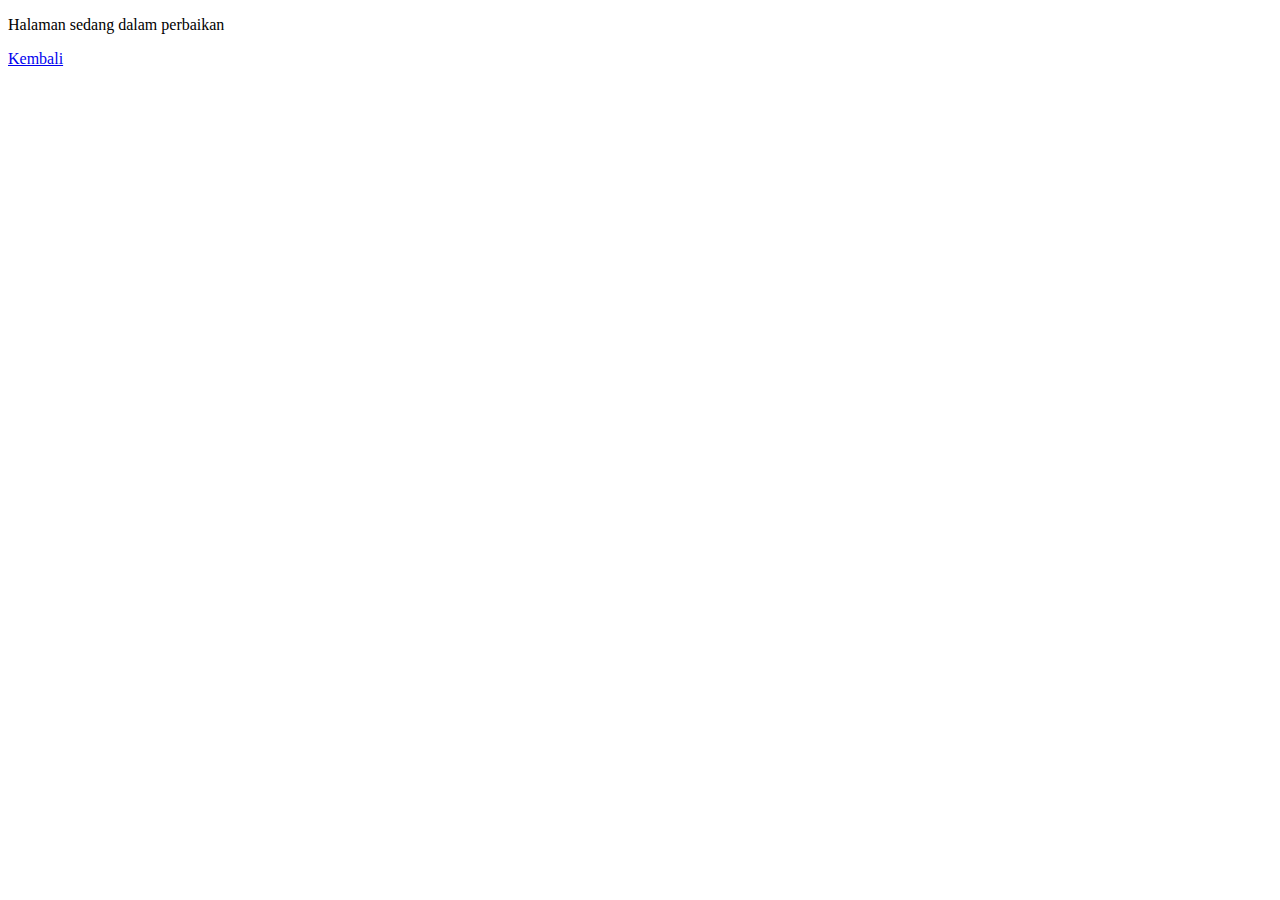
==== kelas/index.html @ 1f09efc8 "page kelas: maintenace" ====
<!DOCTYPE html>
<html lang="en">
<head>
    <meta charset="UTF-8">
    <meta http-equiv="X-UA-Compatible" content="IE=edge">
    <meta name="viewport" content="width=device-width, initial-scale=1.0">
    <title>Kelas IT</title>
</head>
<body>
    <p>Halaman sedang dalam perbaikan</p>
    <a href="../index.html">Kembali</a>
</body>
</html>
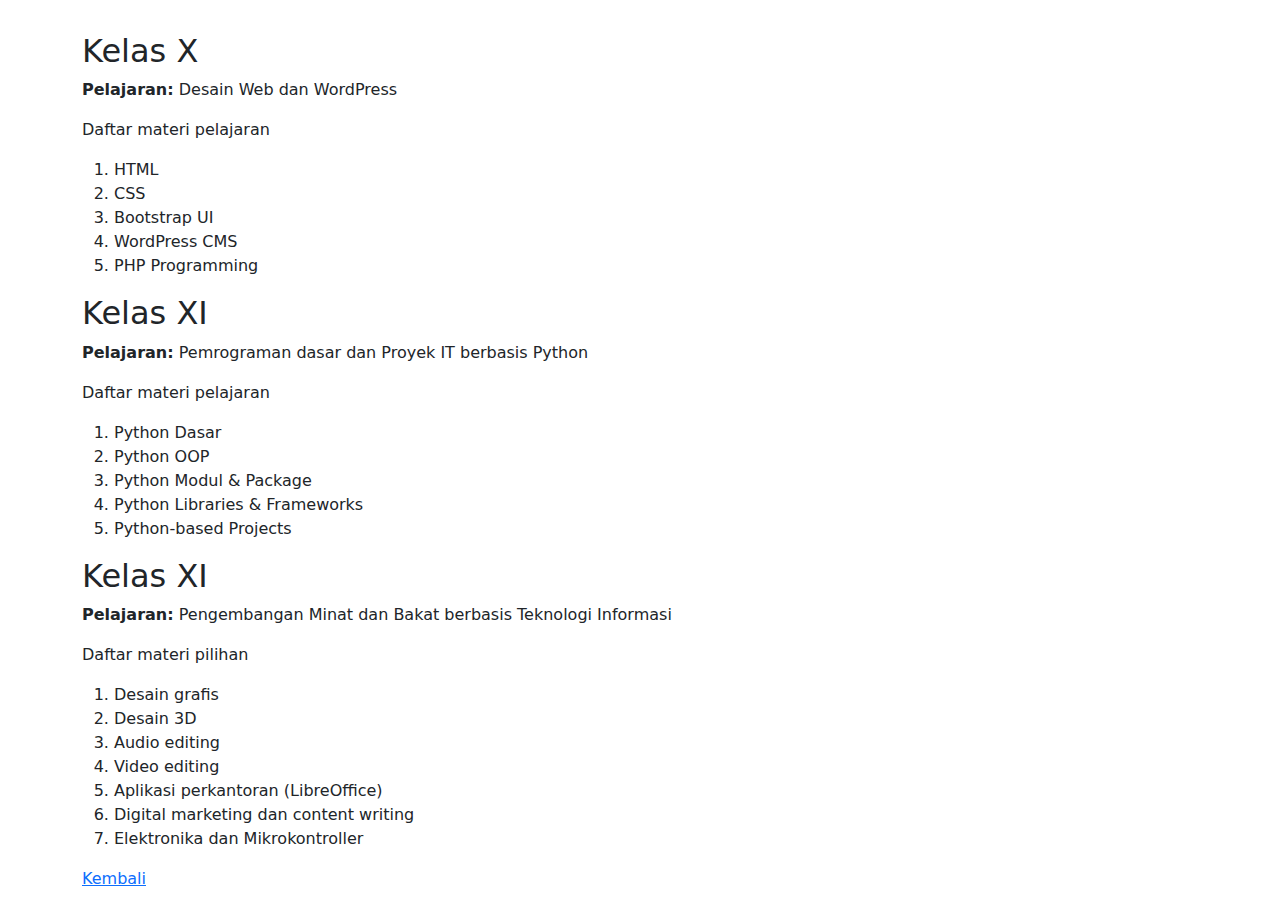
==== commit 03c67f10: "update: halaman kelas" ====
--- a/kelas/index.html
+++ b/kelas/index.html
@@ -4,10 +4,46 @@
     <meta charset="UTF-8">
     <meta http-equiv="X-UA-Compatible" content="IE=edge">
     <meta name="viewport" content="width=device-width, initial-scale=1.0">
-    <title>Kelas IT</title>
+    <title>Kelas IT | SMA SAIM Surabaya</title>
+    <link rel="stylesheet" href="https://cdn.jsdelivr.net/npm/bootstrap@5.2.3/dist/css/bootstrap.min.css">
+    <script src=" 	https://cdn.jsdelivr.net/npm/bootstrap@5.2.3/dist/js/bootstrap.bundle.min.js"></script>
 </head>
-<body>
-    <p>Halaman sedang dalam perbaikan</p>
+<body class="container">
+    <div class="py-3"></div>
+    <h2>Kelas X</h2>
+    <p><b>Pelajaran:</b> Desain Web dan WordPress</p>
+    <p>Daftar materi pelajaran</p>
+    <ol>
+        <li>HTML</li>
+        <li>CSS</li>
+        <li>Bootstrap UI</li>
+        <li>WordPress CMS</li>
+        <li>PHP Programming</li>
+    </ol>
+    <h2>Kelas XI</h2>
+    <p><b>Pelajaran:</b> Pemrograman dasar dan Proyek IT berbasis Python</p>
+    <p>Daftar materi pelajaran</p>
+    <ol>
+        <li>Python Dasar</li>
+        <li>Python OOP</li>
+        <li>Python Modul & Package</li>
+        <li>Python Libraries & Frameworks</li>
+        <li>Python-based Projects</li>
+
+    </ol>
+    <h2>Kelas XI</h2>
+    <p><b>Pelajaran:</b> Pengembangan Minat dan Bakat berbasis Teknologi Informasi</p>
+    <p>Daftar materi pilihan</p>
+    <ol>
+        <li>Desain grafis</li>
+        <li>Desain 3D</li>
+        <li>Audio editing</li>
+        <li>Video editing</li>
+        <li>Aplikasi perkantoran (LibreOffice)</li>
+        <li>Digital marketing dan content writing</li>
+        <li>Elektronika dan Mikrokontroller</li>
+    </ol>
+
     <a href="../index.html">Kembali</a>
 </body>
 </html>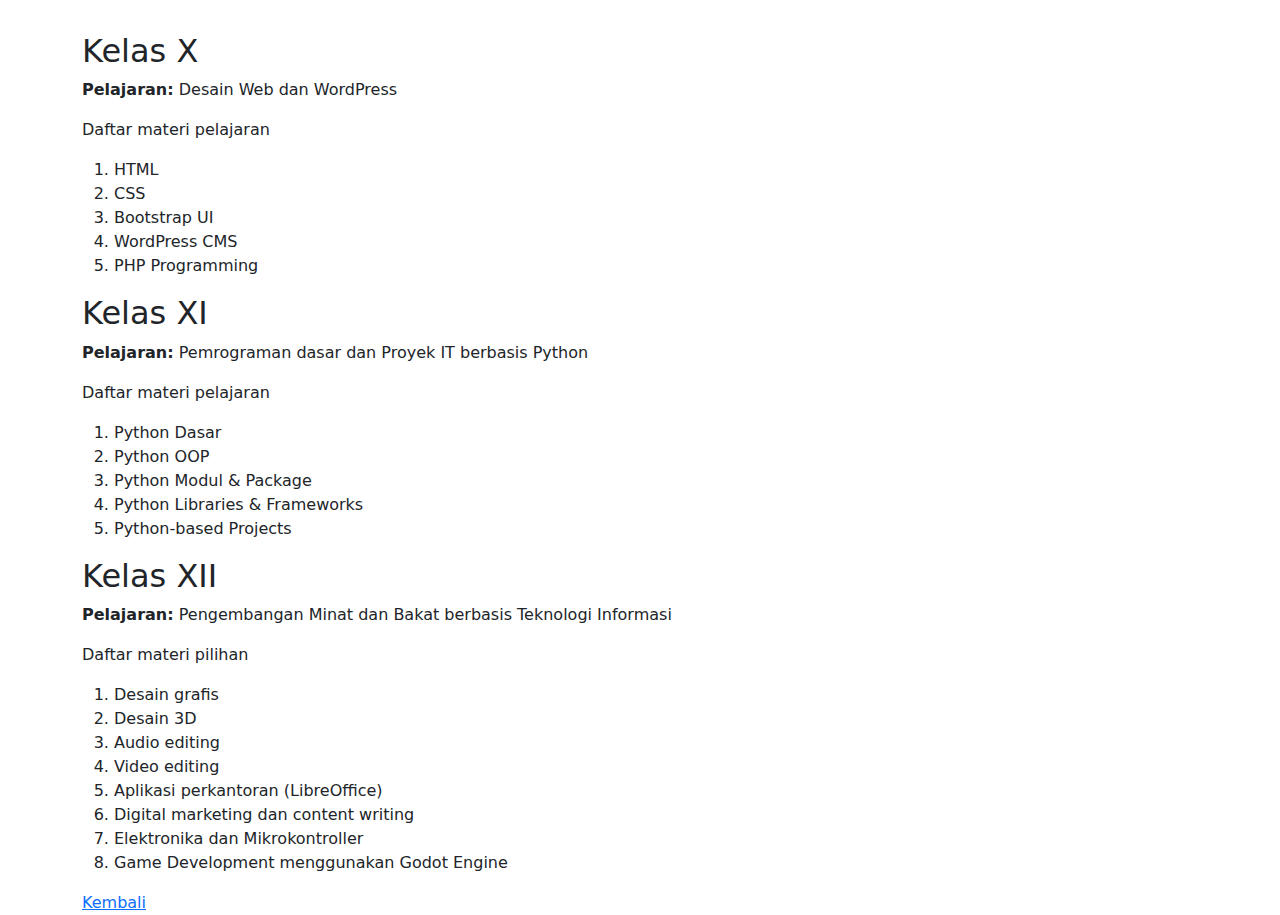
==== commit 26902977: "Update index.html" ====
--- a/kelas/index.html
+++ b/kelas/index.html
@@ -31,7 +31,7 @@
         <li>Python-based Projects</li>
 
     </ol>
-    <h2>Kelas XI</h2>
+    <h2>Kelas XII</h2>
     <p><b>Pelajaran:</b> Pengembangan Minat dan Bakat berbasis Teknologi Informasi</p>
     <p>Daftar materi pilihan</p>
     <ol>
@@ -42,8 +42,9 @@
         <li>Aplikasi perkantoran (LibreOffice)</li>
         <li>Digital marketing dan content writing</li>
         <li>Elektronika dan Mikrokontroller</li>
+        <li>Game Development menggunakan Godot Engine</li>
     </ol>
 
     <a href="../index.html">Kembali</a>
 </body>
-</html>+</html>
